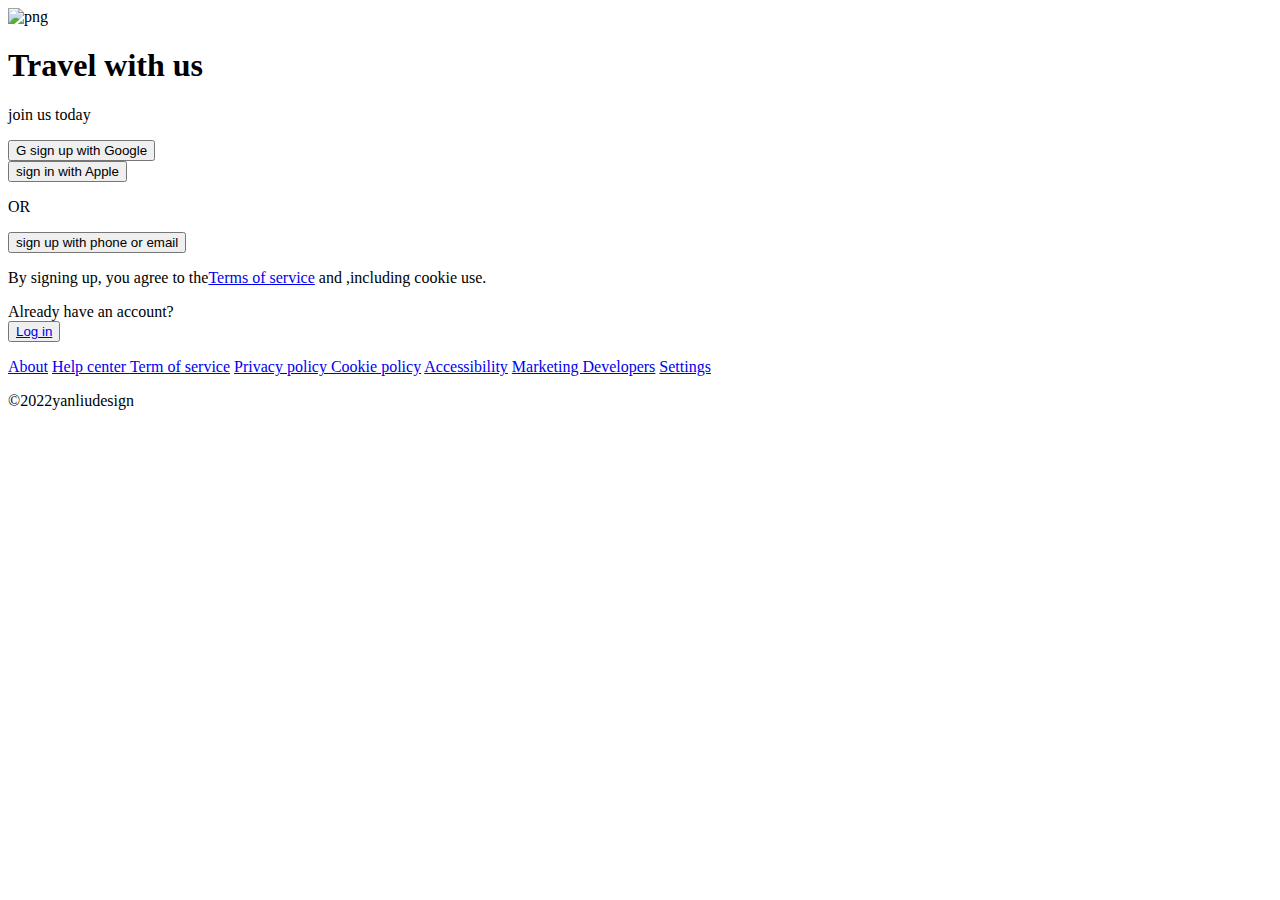
==== project2.html @ f7888392 "commit" ====
<!DOCTYPE html>
<html lang="en">
<head>
    <meta charset="UTF-8">
    <meta name="viewport" content="width=device-width, initial-scale=1.0">
    <title>My html layout</title>
</head>
<body>
    <img src="img..png"alt="png"width="600" height="500">
    <header>
        <div>
            <h1>Travel with us</h1>
            <p>
                join us today
            </p>
            <button>G sign up with Google</button><br>
            <button>sign in with Apple</button>
            <p>OR</p>
            <p>
                <button>sign up with phone or email</button>
            </p>
            <p>
                By signing up, you agree to the<a href="Terms of service">Terms of service</a>
            and <a href="privacy policy"></a>,including cookie use.
            </p>
            <p>
                Already have an account?<br>
                <button><a href="Log in">Log in</a></button>
            </p>
            <p>
                <a href="About">About</a>
                <a href="Help center">Help center </a>
                <a href="Term of service">Term of service</a>
                <a href="Privacy policy">Privacy policy </a>
                <a href="Cookie policy">Cookie policy</a>
                <a href="Accessibility">Accessibility</a>
                <a href="Marketing Developers">Marketing Developers</a>
                <a href="Settings">Settings</a>
            </p>
            <p>
                &copy;2022yanliudesign
            </p>
        </div>
    </header>

    
</body>
</html>
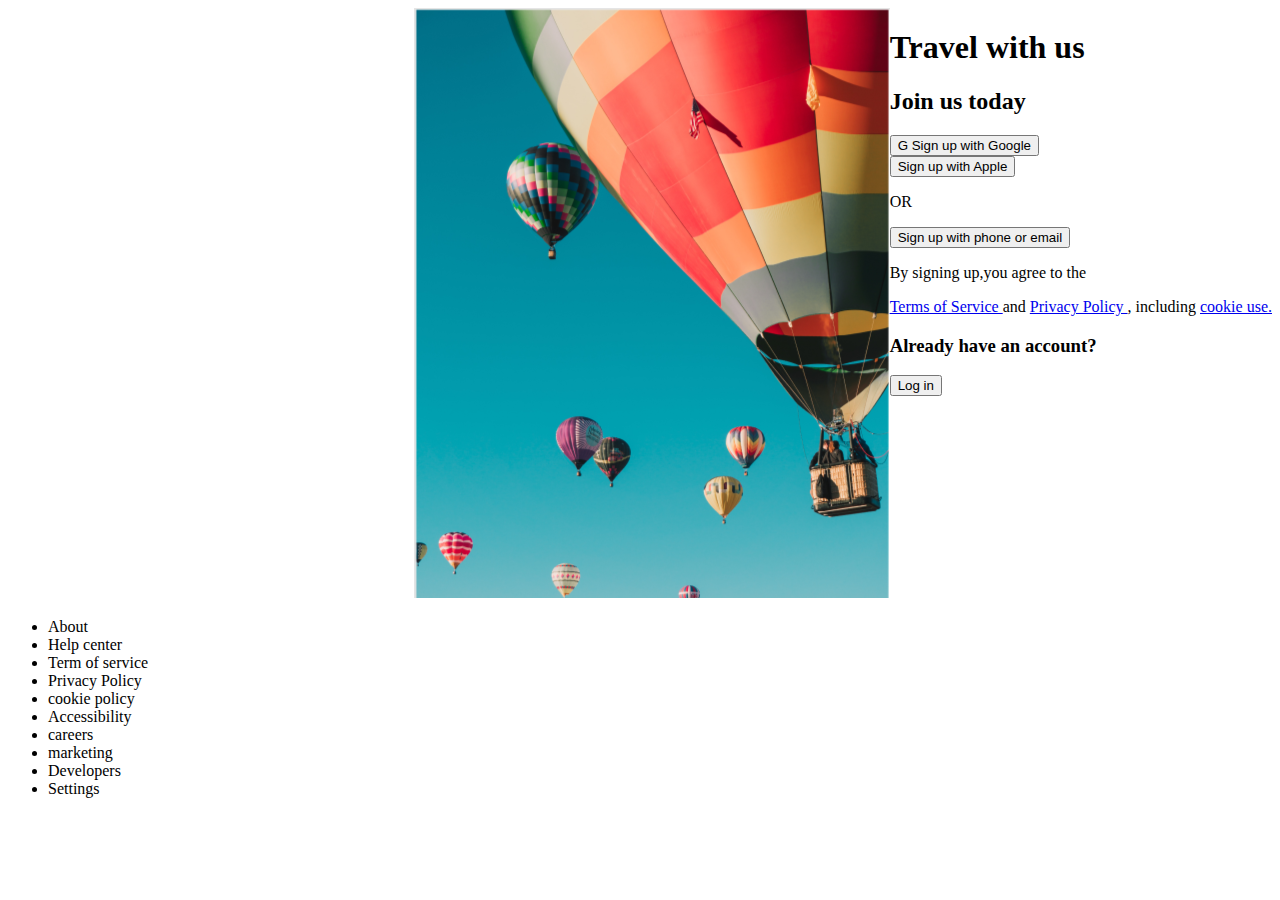
==== commit 7760ebb6: "commit new design" ====
--- a/project2.html
+++ b/project2.html
@@ -3,46 +3,55 @@
 <head>
     <meta charset="UTF-8">
     <meta name="viewport" content="width=device-width, initial-scale=1.0">
-    <title>My html layout</title>
+    <title>Document</title>
+    <link rel="stylesheet" href="index.css">
 </head>
 <body>
-    <img src="img..png"alt="png"width="600" height="500">
-    <header>
+    <div class="main">
+        <div class="banner">
+            <img src="img..png" alt="pmg">
+        </div>
+        <div class="description">
+            <h1>
+                Travel with us
+            </h1>
+            <h2>
+                Join us today
+            </h2>
+            <button>G Sign up with Google</button><br>
+    <button>Sign up with Apple</button>
+    <p>OR</p>
+    <button>Sign up with phone or email </button>
+    <div>
+       <p> By signing up,you agree to the </p>
         <div>
-            <h1>Travel with us</h1>
-            <p>
-                join us today
-            </p>
-            <button>G sign up with Google</button><br>
-            <button>sign in with Apple</button>
-            <p>OR</p>
-            <p>
-                <button>sign up with phone or email</button>
-            </p>
-            <p>
-                By signing up, you agree to the<a href="Terms of service">Terms of service</a>
-            and <a href="privacy policy"></a>,including cookie use.
-            </p>
-            <p>
-                Already have an account?<br>
-                <button><a href="Log in">Log in</a></button>
-            </p>
-            <p>
-                <a href="About">About</a>
-                <a href="Help center">Help center </a>
-                <a href="Term of service">Term of service</a>
-                <a href="Privacy policy">Privacy policy </a>
-                <a href="Cookie policy">Cookie policy</a>
-                <a href="Accessibility">Accessibility</a>
-                <a href="Marketing Developers">Marketing Developers</a>
-                <a href="Settings">Settings</a>
-            </p>
-            <p>
-                &copy;2022yanliudesign
-            </p>
+            <a href="Terms of Service">Terms of Service </a>and
+            <a href="Privacy Policy">Privacy Policy </a>, including 
+             <a href="cookie use"> cookie use. </a>
         </div>
-    </header>
+        <h3>
+            Already have an account?
+        </h3>
+        <button>Log in </button>
+    </div>
+        </div>
+    </div>
+    
+    
+    <footer>
+        <ul>
+            <li>About</li>
+            <li>Help center</li>
+            <li>Term of service</li>
+            <li>Privacy Policy</li>
+            <li>cookie policy </li>
+            <li>Accessibility </li>
+            <li>careers</li>
+            <li>marketing</li>
+            <li>Developers</li>
+            <li>Settings</li>
 
-    
+        </ul>
+    </footer>
 </body>
 </html>--- a/index.css
+++ b/index.css
@@ -0,0 +1,7 @@
+.main{
+  display: flex;
+  justify-content: flex-end;
+}
+img{
+  width: ;
+}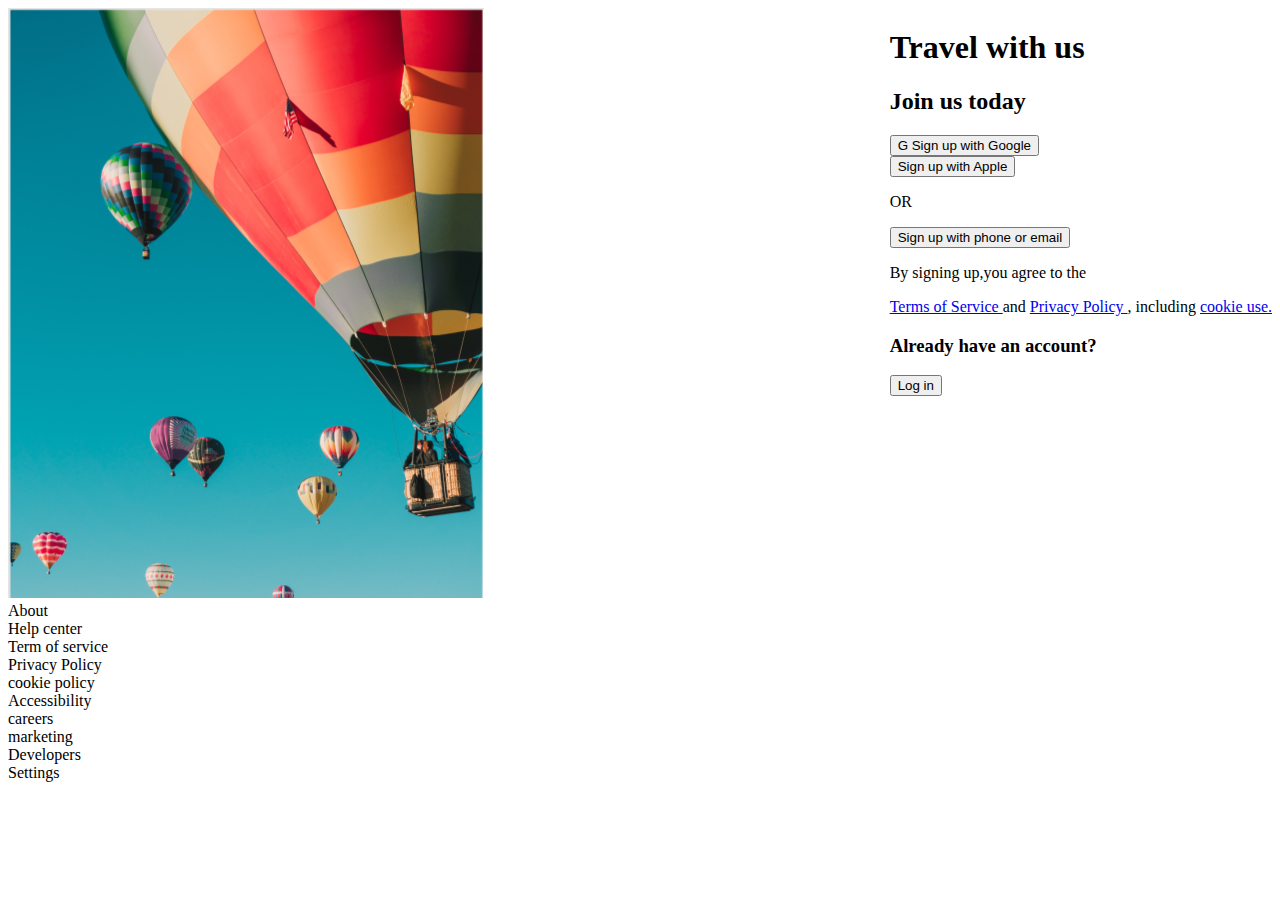
==== commit 77871ffd: "New HTML Design" ====
--- a/project2.html
+++ b/project2.html
@@ -18,7 +18,7 @@
             <h2>
                 Join us today
             </h2>
-            <button>G Sign up with Google</button><br>
+           <button>G Sign up with Google</button><br>
     <button>Sign up with Apple</button>
     <p>OR</p>
     <button>Sign up with phone or email </button>
@@ -36,8 +36,6 @@
     </div>
         </div>
     </div>
-    
-    
     <footer>
         <ul>
             <li>About</li>
--- a/index.css
+++ b/index.css
@@ -1,7 +1,13 @@
 .main{
   display: flex;
-  justify-content: flex-end;
+  justify-content:space-between;
 }
 img{
   width: ;
-}+}
+ul{
+  list-style: none;
+  
+  margin: 0;
+  padding:0 ;
+}
